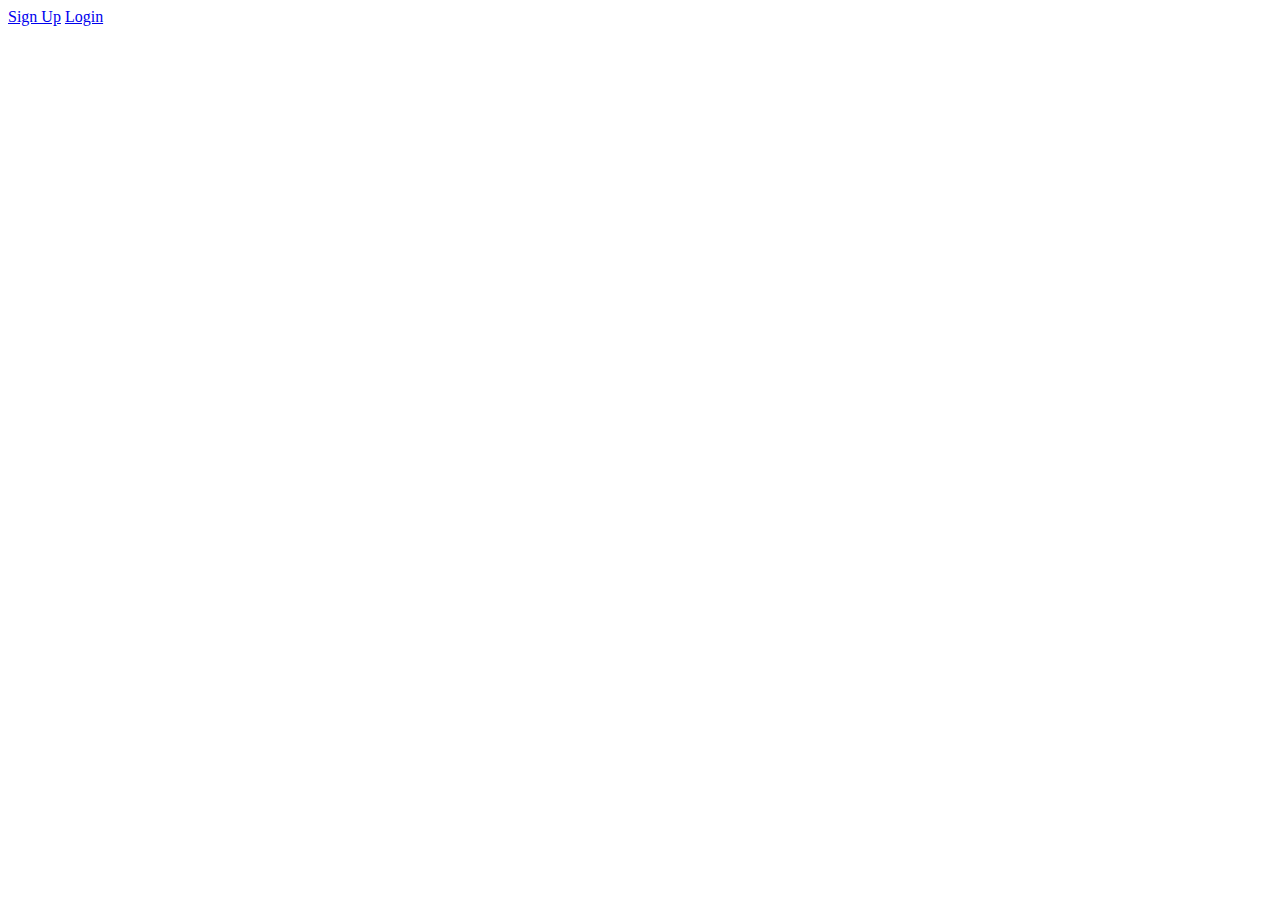
==== stockSim/web/index.html @ 25a79868 "finally added server files after my reset --hard ordeal" ====
<!DOCTYPE html>
<!--
To change this license header, choose License Headers in Project Properties.
To change this template file, choose Tools | Templates
and open the template in the editor.
-->
<html>
    <head>
        <title>Stock Market Sim</title>
        <meta charset="UTF-8">
        <meta name="viewport" content="width=device-width, initial-scale=1.0">
    </head>
    <body>
        <a href="/marketSim?action=signup">Sign Up</a>
        <a href="/r/welcomeuser.jsp">Login</a>
    </body>
</html>
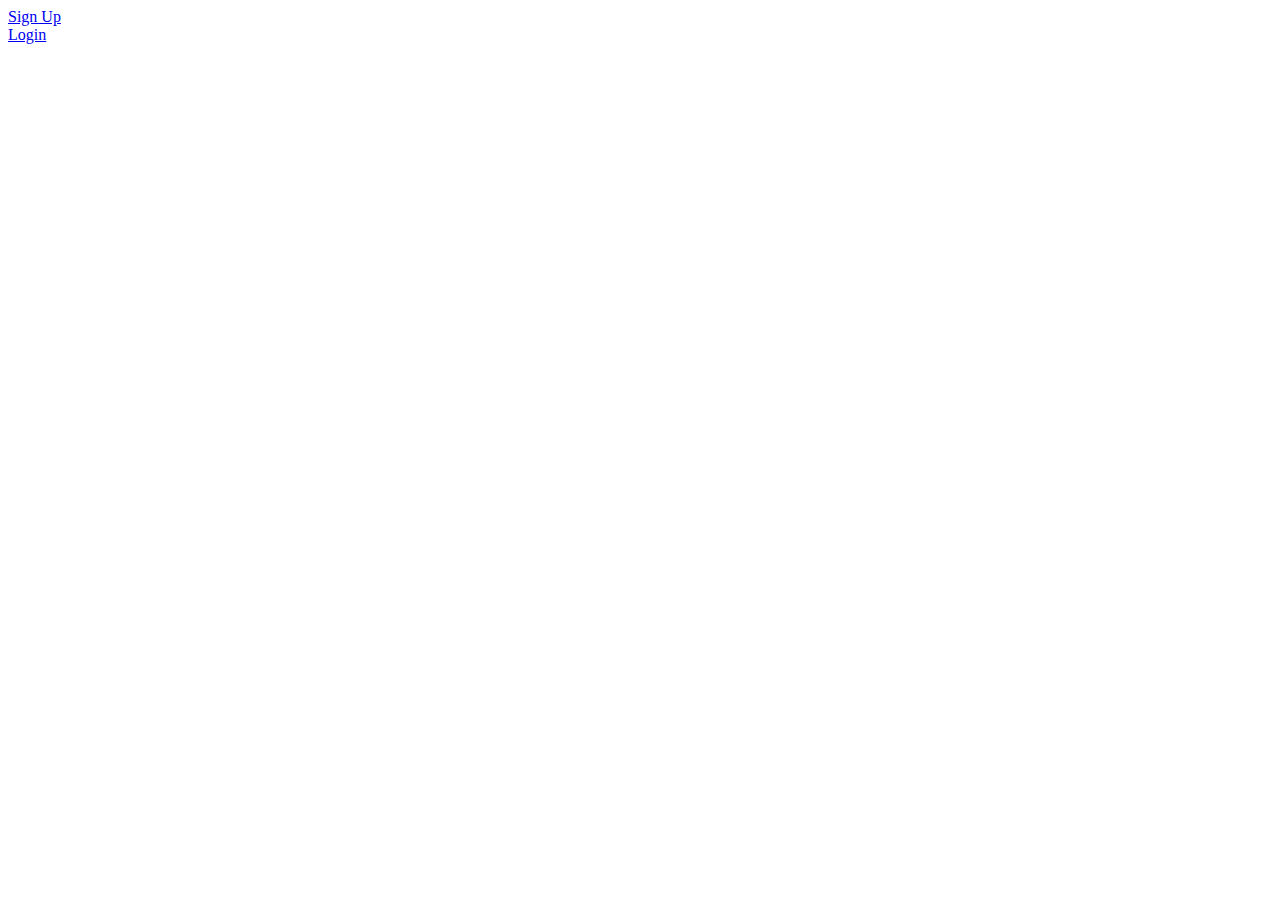
==== commit f46bf5b9: "added styling to several pages" ====
--- a/stockSim/web/index.html
+++ b/stockSim/web/index.html
@@ -11,7 +11,15 @@
         <meta name="viewport" content="width=device-width, initial-scale=1.0">
     </head>
     <body>
-        <a href="/marketSim?action=signup">Sign Up</a>
-        <a href="/r/welcomeuser.jsp">Login</a>
+        <div class="container">
+            <div class="row">
+                <div class="col">
+                    <a href="/marketSim?action=signup">Sign Up</a>
+                </div>
+                <div class="col">
+                    <a href="/r/welcomeuser.jsp">Login</a>
+                </div>
+            </div>
+        </div>
     </body>
 </html>
